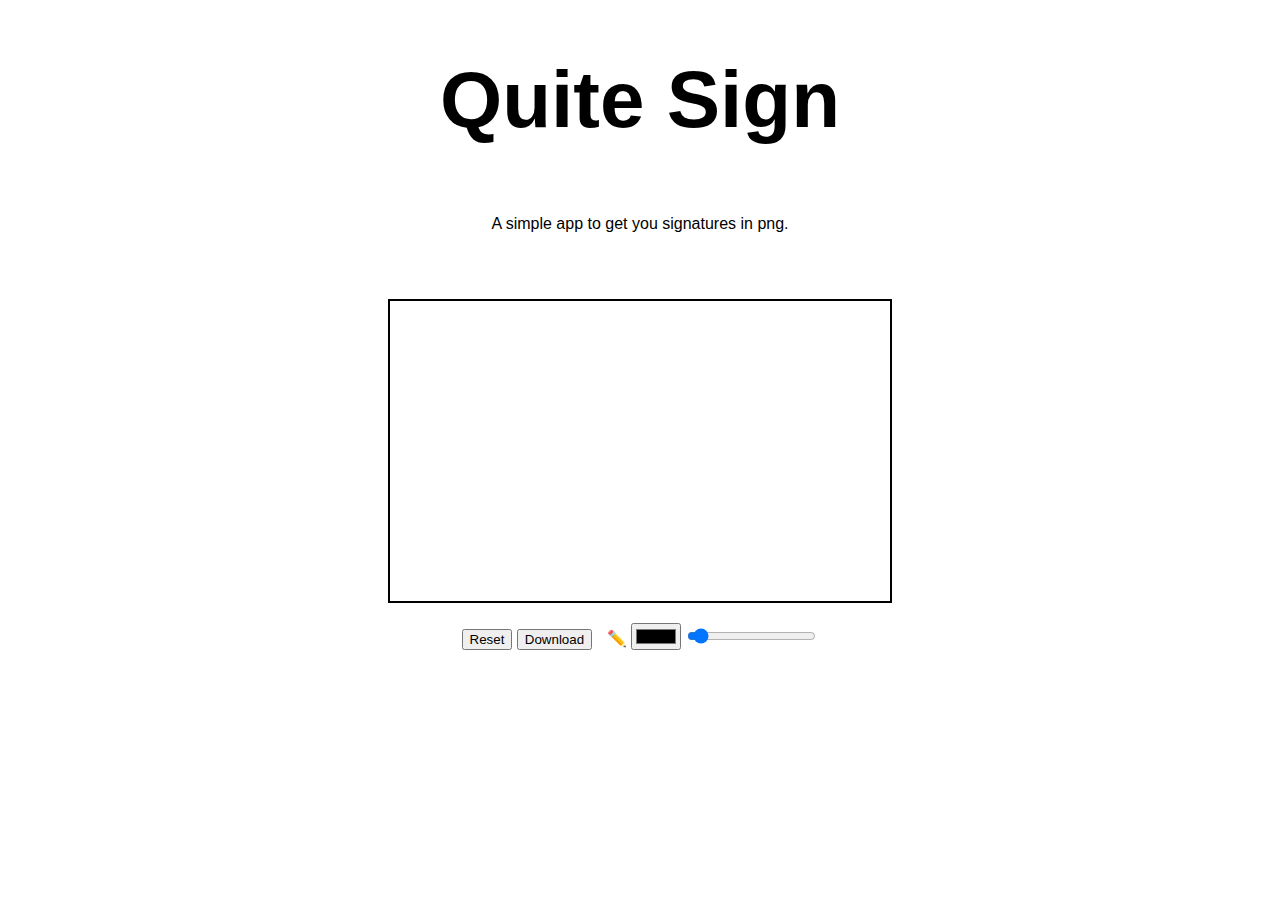
==== index.html @ decab6f8 "Added all the files." ====
<!DOCTYPE html>
<html lang="en">
<head>
  <meta charset="UTF-8">
  <meta name="viewport" content="width=device-width, initial-scale=1.0">
  <title>Signature Pad</title>
  <link rel="stylesheet" href="style.css">
</head>
<body>
  <div class="hea">
    <h1 class="header">Quite Sign</h1>
    <p>A simple app to get you signatures in png.</p>
  </div>
  <div class="container">
    <canvas id="canvas" width="500" height="300"></canvas>
    <div class="tools">
      <button id="resetBtn">Reset</button>
      <button id="downloadBtn">Download</button>
      <div class="tool">
        <span id="pencilIcon" onclick="selectPencil()">✏️</span>
        <input type="color" id="colorPicker" value="#000000">
        <input type="range" id="sizeRange" min="1" max="20" value="2">
      </div>
    </div>
  </div>
  <script src="script.js"></script>
</body>
</html>
---- style.css ----
body {
    font-family: Arial, sans-serif;
    margin: 0;
    padding: 0;
  }
  
  .container {
    display: flex;
    flex-direction: column;
    align-items: center;
    margin-top: 50px;
  }
  
  canvas {
    border: 2px solid #000;
  }
  
  .tools {
    margin-top: 20px;
  }
  
  .tool {
    display: inline-block;
    margin-left: 10px;
  }
  
  .tool span {
    cursor: pointer;
  }
  .hea{
    display: flex;
    flex-direction: column;
    justify-content: space-between;
    align-items: center;
  }
  .header{
    font-size: 5rem;

  }
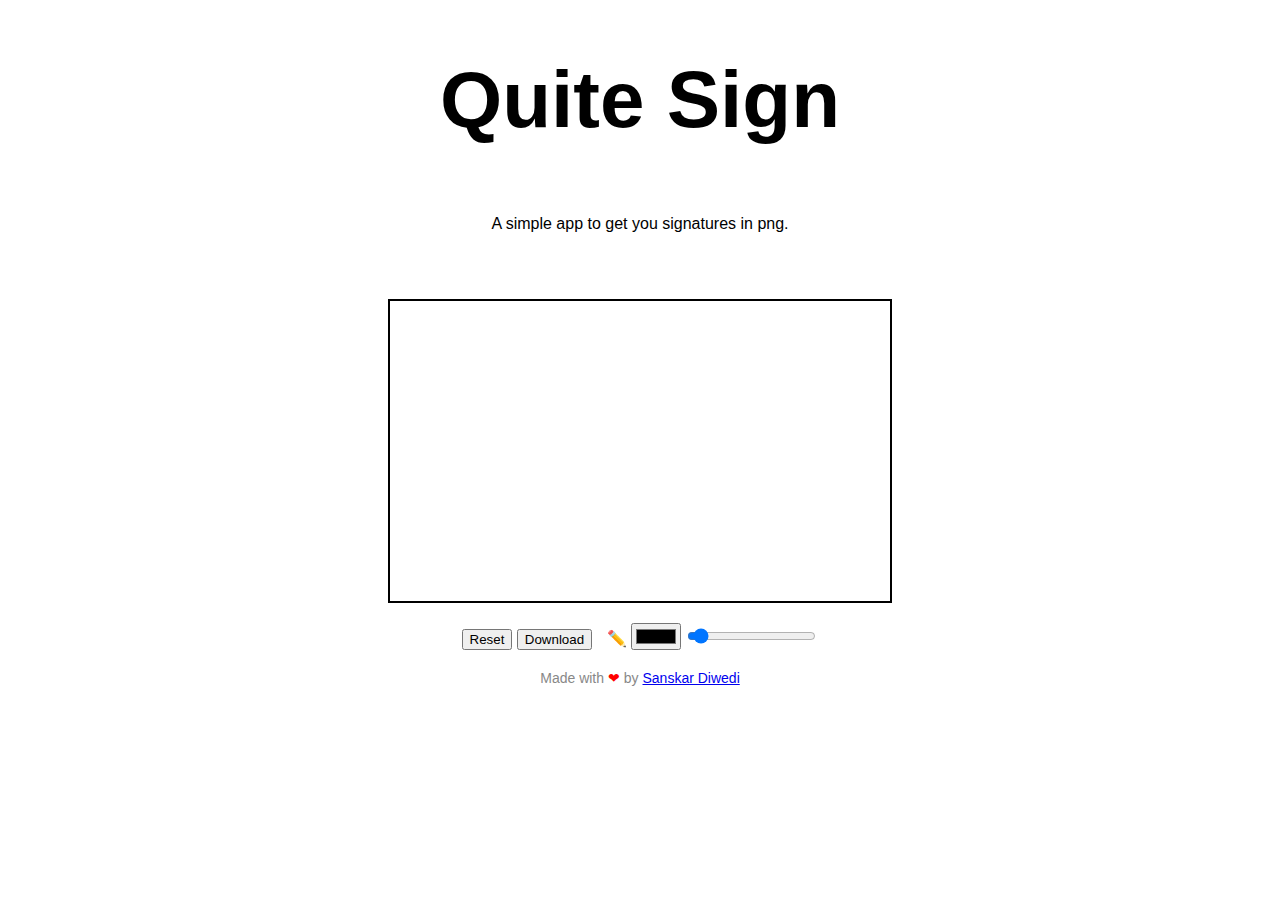
==== commit 1eff561e: "design:added a footer" ====
--- a/index.html
+++ b/index.html
@@ -23,6 +23,9 @@
       </div>
     </div>
   </div>
+  <div class="footer">
+    Made with <span style="color: red;">&#10084;</span> by <a href="https://github.com/sanskarOH" target="_blank">Sanskar Diwedi</a>
+  </div>
   <script src="script.js"></script>
 </body>
 </html>
--- a/style.css
+++ b/style.css
@@ -36,4 +36,11 @@
   .header{
     font-size: 5rem;
 
+  }
+
+  .footer {
+    text-align: center;
+    margin-top: 20px;
+    font-size: 14px;
+    color: #888;
   }